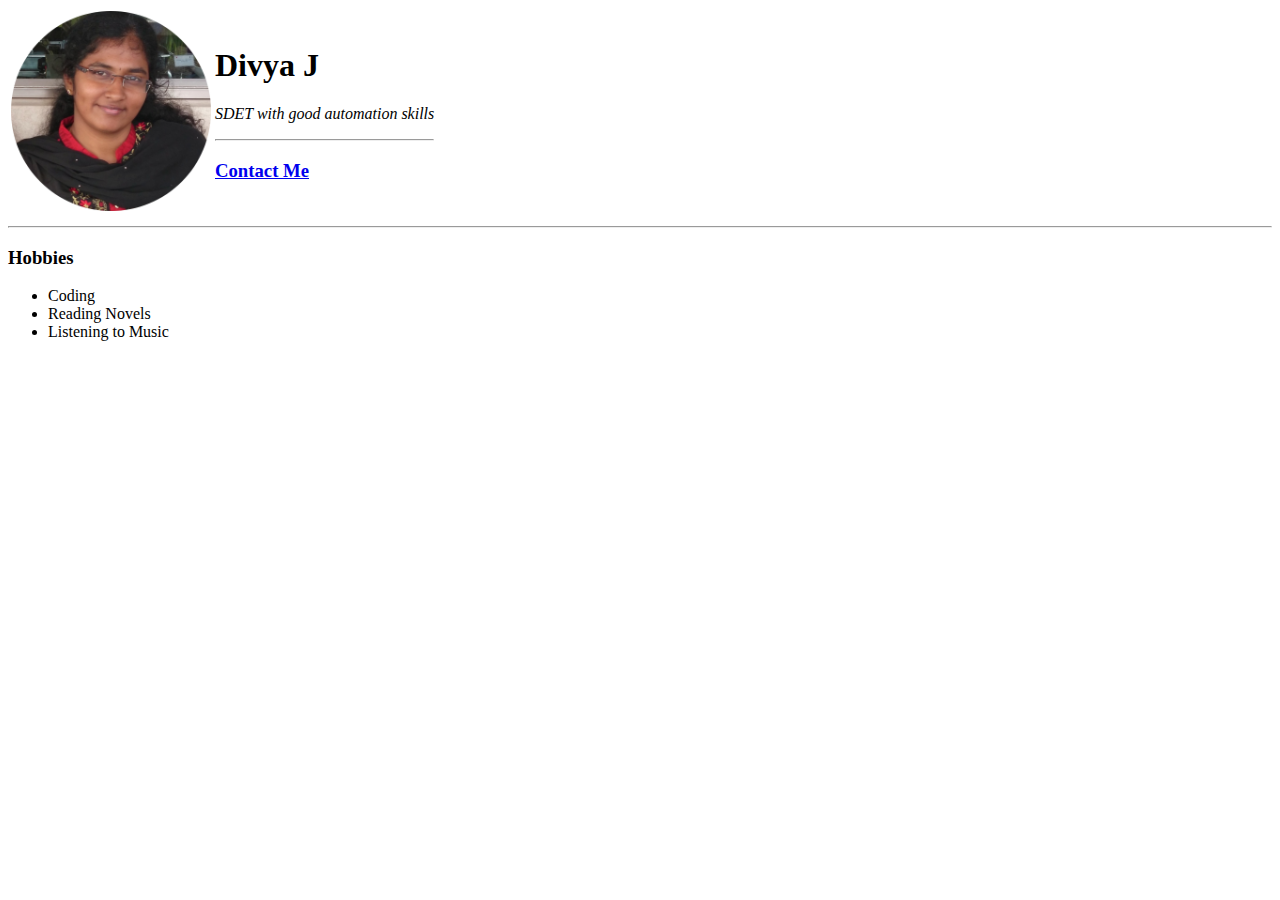
==== index.html @ cdadef47 "adding image" ====
<!DOCTYPE html>
<html lang="en" dir="ltr">

<head>
  <meta charset="utf-8">
  <title>Divya's Personal Site</title>
</head>

<body>
<table>
<tr>
<td>
<img src="divya.png" alt="Divya profile pic" height="200" width="200">
</td>
<td>
<h1>Divya J</h1>
  <p><em>SDET with good automation skills</em></p>
	<hr>
	<h3> <a href="contact.html"> Contact Me </a></h3>
</td>
</tr>
</table>
<hr>
<h3>Hobbies</h3>
<ul>
<li>Coding</li>
<li>Reading Novels</li>
<li>Listening to Music</li>
  
  
</body>

</html>
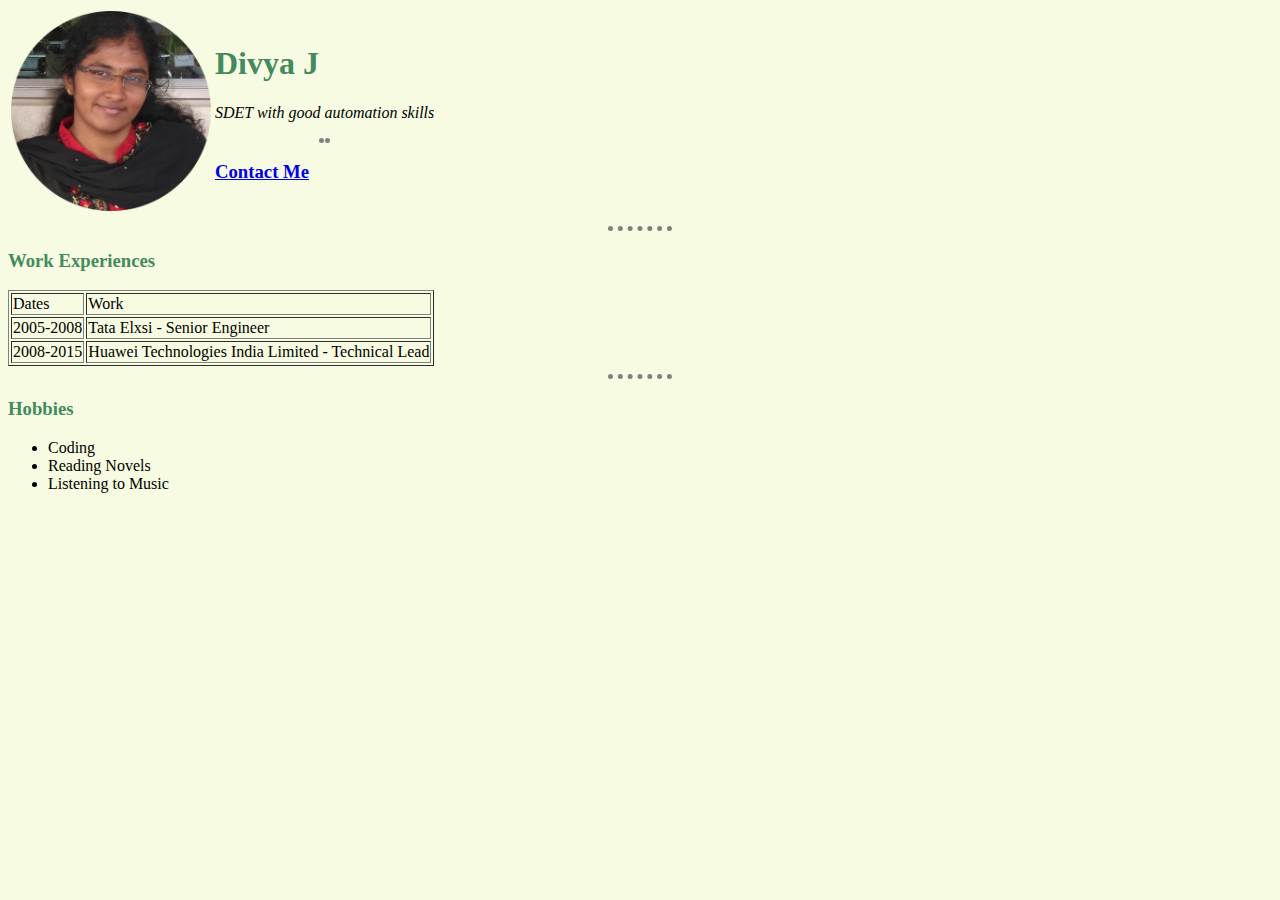
==== commit 99456bae: "adding CSS" ====
--- a/index.html
+++ b/index.html
@@ -1,33 +1,66 @@
-<!DOCTYPE html>
-<html lang="en" dir="ltr">
-
-<head>
-  <meta charset="utf-8">
-  <title>Divya's Personal Site</title>
-</head>
-
-<body>
-<table>
-<tr>
-<td>
-<img src="divya.png" alt="Divya profile pic" height="200" width="200">
-</td>
-<td>
-<h1>Divya J</h1>
-  <p><em>SDET with good automation skills</em></p>
-	<hr>
-	<h3> <a href="contact.html"> Contact Me </a></h3>
-</td>
-</tr>
-</table>
-<hr>
-<h3>Hobbies</h3>
-<ul>
-<li>Coding</li>
-<li>Reading Novels</li>
-<li>Listening to Music</li>
-  
-  
-</body>
-
-</html>
+<!DOCTYPE html>
+<html lang="en" dir="ltr">
+
+<head>
+  <meta charset="utf-8">
+  <title>Divya's Personal Site</title>
+  <link rel="stylesheet" href="css/styles.css"/>
+</head>
+
+<body>
+  <table>
+    <tr>
+      <td>
+        <img src="divya.png" alt="Divya profile pic" height="200" width="200">
+      </td>
+      <td>
+        <h1>Divya J</h1>
+        <p><em>SDET with good automation skills</em></p>
+        <hr>
+        <h3> <a href="contact.html"> Contact Me </a></h3>
+      </td>
+    </tr>
+  </table>
+  <hr>
+  <h3>Work Experiences</h3>
+  <table border="1">
+    <thead>
+      <tr>
+        <td>
+          Dates
+        </td>
+        <td>
+          Work
+        </td>
+      </tr>
+    </thead>
+    <tbody>
+      <tr>
+        <td>
+          2005-2008
+        </td>
+        <td>
+          Tata Elxsi - Senior Engineer
+        </td>
+      </tr>
+      <tr>
+        <td>
+          2008-2015
+        </td>
+        <td>
+          Huawei Technologies India Limited - Technical Lead
+        </td>
+      </tr>
+    </tbody>
+  </table>
+  <hr>
+  <h3>Hobbies</h3>
+  <ul>
+    <li>Coding</li>
+    <li>Reading Novels</li>
+    <li>Listening to Music</li>
+
+
+</body>
+
+</html>
--- a/css/styles.css
+++ b/css/styles.css
@@ -0,0 +1,18 @@
+body {
+  background-color: #f7fbe1;
+}
+
+hr {
+  border-style: none;
+  border-top: dotted;
+  border-width: 5px;
+  border-color: grey;
+  width: 5%;
+}
+h3 {
+  color: #438a5e;
+}
+
+h1 {
+  color: #438a5e;
+}
